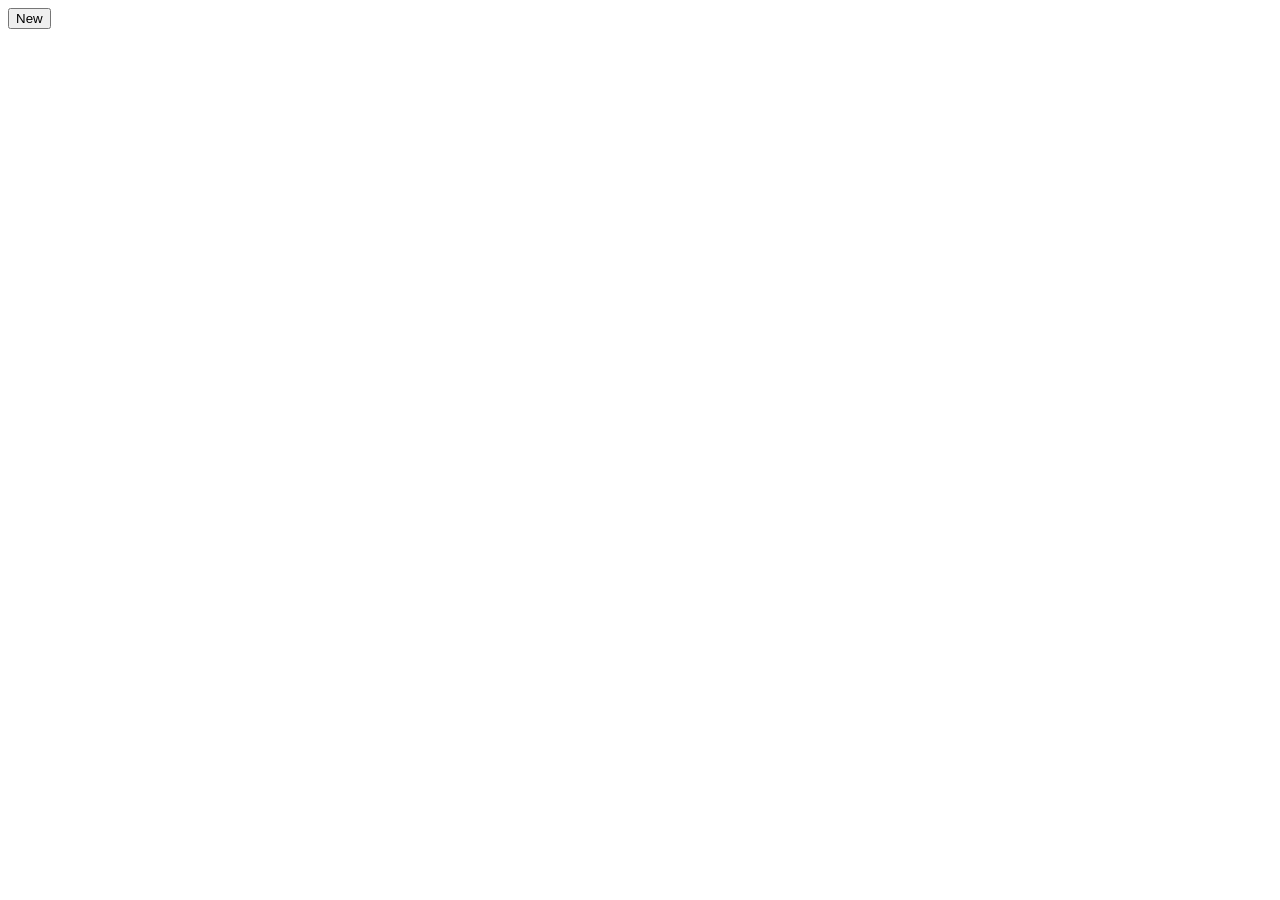
==== d09/ex02/index.html @ 8b228dd6 "ex02" ====
<!DOCTYPE html>
<html lang="fr" dir="ltr">
  <head>
    <meta charset="utf-8">
    <title></title>
  </head>
  <body>
    <div id="ft_list">

    </div>
    <button id="new">New</button>
    <script type="text/javascript">
      var button = document.getElementById('new');
      var lst = document.getElementById('ft_list');

      function removeChild(elem) {
        elem.display = 'none';
        lst.removeChild(elem);
      }

      button.onclick = function() {
        var todo = prompt('New elem To Do :');
        var div = document.createElement('div');
        var id = parseInt(lst.firstChild.id);
        div.innerHTML = todo;
        div.onclick = function() {
          removeChild(div);
        };
        if (!isNaN(id)) {
          div.id = id + 1;
        } else {
          div.id = 1;
        }
        lst.insertBefore(div, lst.firstChild);
        createCookie();
      };

      function createCookie() {
        var elem = lst.firstChild;
        var str;
        while((elem = elem.nextSibling) != NULL)
          str = str + ',' + elem.nextSibling;
        document.cookie = 'todo=' + str + '; expires=Fri, 31 Dec 9999 23:59:59 GMT';
      }

    </script>
  </body>
</html>
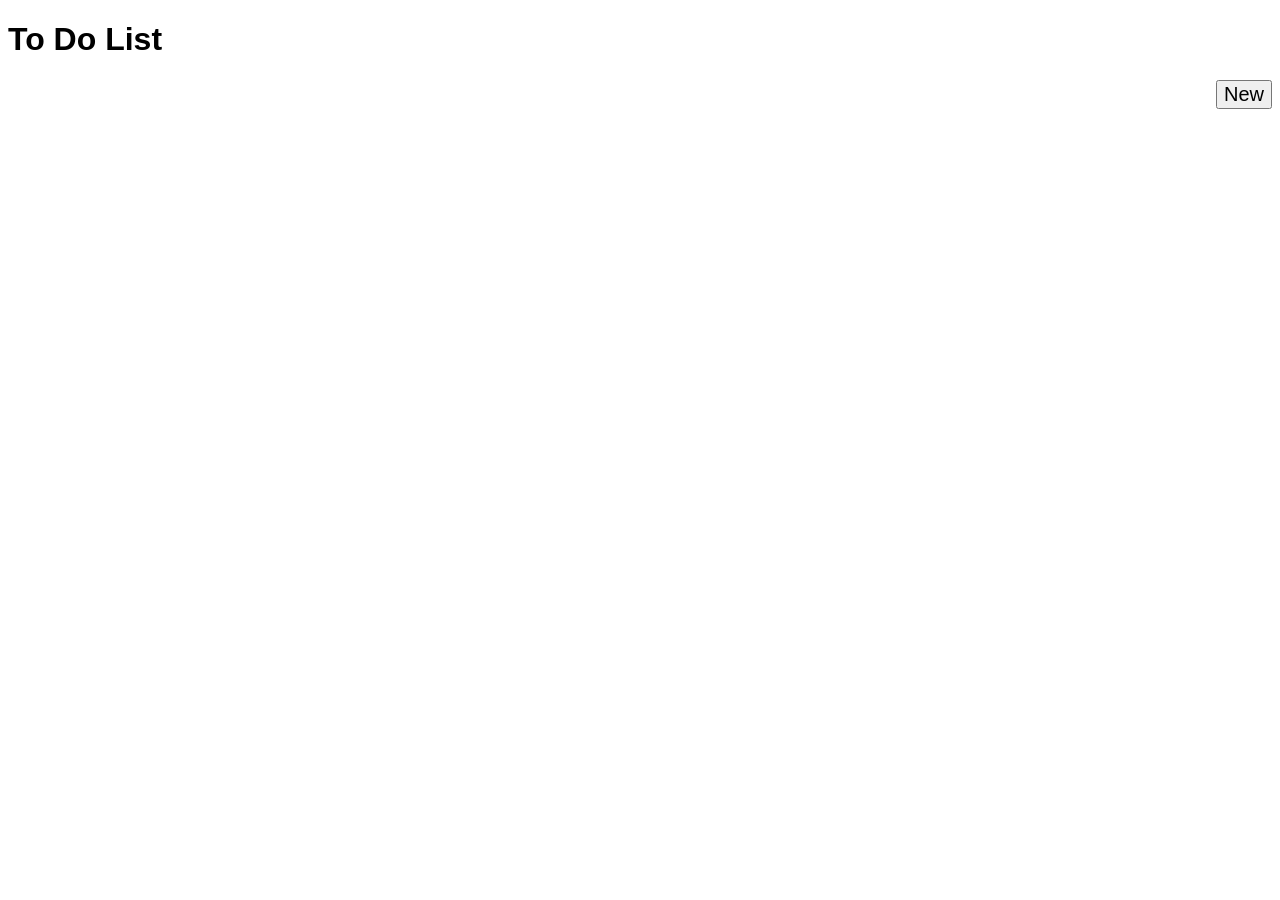
==== commit ab86d446: "jquery" ====
--- a/d09/ex02/index.html
+++ b/d09/ex02/index.html
@@ -2,47 +2,29 @@
 <html lang="fr" dir="ltr">
   <head>
     <meta charset="utf-8">
-    <title></title>
+    <title>To Do</title>
+    <style>
+      body {
+        font-family:Arial;
+      }
+      #ft_list div{
+        padding:10px 30px;
+        font-size:20px;
+      }
+      #ft_list div:hover{
+        background:#fafafa;
+      }
+      button {
+        font-size:20px;
+        float:right;
+      }
+    </style>
   </head>
   <body>
+    <h1>To Do List</h1>
     <div id="ft_list">
-
     </div>
     <button id="new">New</button>
-    <script type="text/javascript">
-      var button = document.getElementById('new');
-      var lst = document.getElementById('ft_list');
-
-      function removeChild(elem) {
-        elem.display = 'none';
-        lst.removeChild(elem);
-      }
-
-      button.onclick = function() {
-        var todo = prompt('New elem To Do :');
-        var div = document.createElement('div');
-        var id = parseInt(lst.firstChild.id);
-        div.innerHTML = todo;
-        div.onclick = function() {
-          removeChild(div);
-        };
-        if (!isNaN(id)) {
-          div.id = id + 1;
-        } else {
-          div.id = 1;
-        }
-        lst.insertBefore(div, lst.firstChild);
-        createCookie();
-      };
-
-      function createCookie() {
-        var elem = lst.firstChild;
-        var str;
-        while((elem = elem.nextSibling) != NULL)
-          str = str + ',' + elem.nextSibling;
-        document.cookie = 'todo=' + str + '; expires=Fri, 31 Dec 9999 23:59:59 GMT';
-      }
-
-    </script>
+    <script src="todo.js"></script>
   </body>
 </html>
